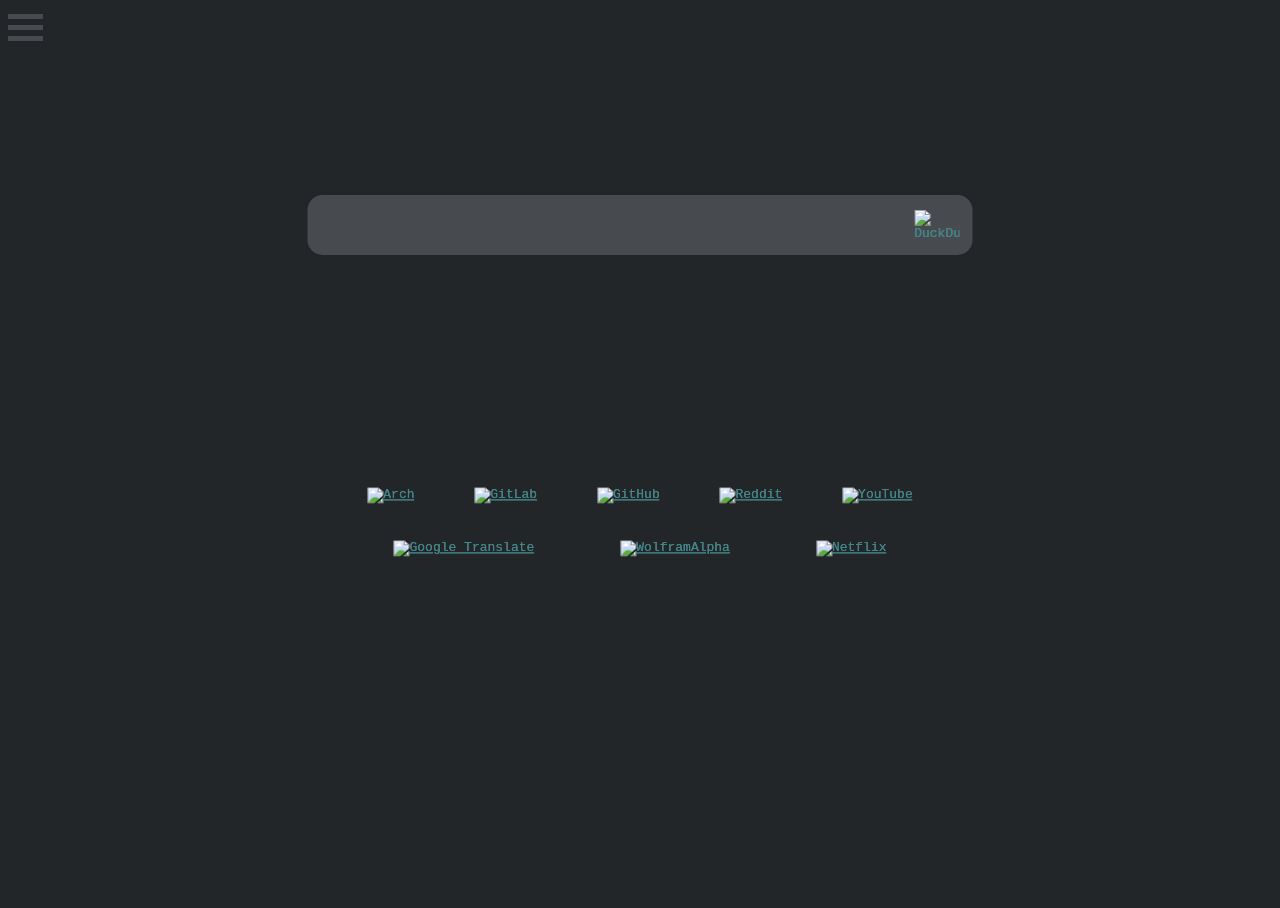
==== index.html @ 3ca2ae70 "Update index.html" ====
<!doctype html>
<html lang="en">
<head>
    <meta charset="UTF-8">
    <link rel="stylesheet" href="./style.css">
    <script src="main.js" charset="utf-8" async></script>
    <title>Start Page</title>
</head>
<body>
<div id="particles-js"></div>
<div id="wrapper">
<!-- SEARCH BAR -->
<form class="searchbar" name="search" action="https://proxy.xlocalhost.tk/-----https://duckduckgo.com/">
    <input type="text" class="search-txt" autocomplete="off" placeholder="" name="q" autofocus>
    <a class="ducklink" href="https://proxy.xlocalhost.tk/-----https://duckduckgo.com">
        <img class="monochrome" src="./icons/monochrome/duck.png" alt="DuckDuckGo" width="45">
        <img class="polychrome" src="./icons/polychrome/duck.png" alt="DuckDuckGo" width="45">
    </a>
</form>

<!-- LINKS -->
<div class="links monochrome">
    <a href="https://proxy.xlocalhost.tk/-----https://archlinux.org"><img src="./icons/monochrome/arch.png" alt="Arch" height="70"></a>
    <a href="https://proxy.xlocalhost.tk/-----https://gitlab.com"><img src="./icons/monochrome/gitlab.png" alt="GitLab" height="70"></a>
    <a href="https://proxy.xlocalhost.tk/-----https://github.com"><img src="./icons/monochrome/github.png" alt="GitHub" height="70"></a>
    <a href="https://proxy.xlocalhost.tk/-----https://reddit.com"><img src="./icons/monochrome/reddit.png" alt="Reddit" height="70"></a>
    <a href="https://proxy.xlocalhost.tk/-----https://youtube.com"><img src="./icons/monochrome/youtube.png" alt="YouTube" height="70"></a>
    <a href="https://proxy.xlocalhost.tk/-----https://translate.google.com"><img src="./icons/monochrome/google-translate.png" alt="Google Translate" height="70"></a>
    <a href="https://proxy.xlocalhost.tk/-----https://wolframalpha.com"><img src="./icons/monochrome/wolfram-alpha.png" alt="WolframAlpha" height="70"></a>
    <a href="https://proxy.xlocalhost.tk/-----https://netflix.com"><img src="./icons/monochrome/netflix.png" alt="Netflix" height="70"></a>
    <!-- <a href="https://suckless.org"><img src="./icons/monochrome/suckless.png" alt="Suckless.org" height="70"></a> -->
</div>
<div class="links polychrome">
    <a href="https://proxy.xlocalhost.tk/-----https://archlinux.org"><img src="./icons/polychrome/arch.png" alt="Arch" height="70"></a>
    <a href="https://proxy.xlocalhost.tk/-----https://gitlab.com"><img src="./icons/polychrome/gitlab.png" alt="GitLab" height="70"></a>
    <a href="https://proxy.xlocalhost.tk/-----https://github.com"><img src="./icons/polychrome/github.png" alt="GitHub" height="70"></a>
    <a href="https://proxy.xlocalhost.tk/-----https://reddit.com"><img src="./icons/polychrome/reddit.png" alt="Reddit" height="70"></a>
    <a href="https://proxy.xlocalhost.tk/-----https://youtube.com"><img src="./icons/polychrome/youtube.png" alt="YouTube" height="70"></a>
    <a href="https://proxy.xlocalhost.tk/-----https://translate.google.com"><img src="./icons/polychrome/google-translate.png" alt="Google Translate" height="70"></a>
    <a href="https://proxy.xlocalhost.tk/-----https://wolframalpha.com"><img src="./icons/polychrome/wolfram-alpha.png" alt="WolframAlpha" height="70"></a>
    <a href="https://proxy.xlocalhost.tk/-----https://netflix.com"><img src="./icons/polychrome/netflix.png" alt="Netflix" height="70"></a>
    <!-- <a href="https://suckless.org"><img src="./icons/polychrome/suckless.png" alt="Suckless.org" height="70"></a> -->
</div>

<!-- THEME POPUP -->
<div id="theme-popup">
    THEMES

    <button class="colorscheme-btn" onclick="setTheme('gray')">gray</button>
    <button class="colorscheme-btn" onclick="setTheme('black')">black</button>
    <button class="colorscheme-btn" onclick="setTheme('white')">white</button>
    <button class="colorscheme-btn" onclick="setTheme('gruvbox')">gruvbox dark</button>
    <button class="colorscheme-btn" onclick="setTheme('gruvbox-light')">gruvbox light</button>
    <button class="colorscheme-btn" onclick="setTheme('lapis-lazuli')">lapis lazuli</button>

    <label class="theme-switch" id="links-switch">
        Show links
        <input id="links-checkbox" type="checkbox" onchange="linksSwitchChanged(this)">
        <span class="checkmark"></span>
    </label>

    <label class="theme-switch" id="links-color-switch">
        Monochrome links
        <input id="links-color-checkbox" type="checkbox" onchange="setLinksColor(this.checked)">
        <span class="checkmark"></span>
    </label>

</div>

<!-- THEME BUTTON -->
<div id="theme-btn" onclick="themeBtnPressed(this)">
    <div class="bar1"></div>
    <div class="bar2"></div>
    <div class="bar3"></div>
</div>
</div>
    <script src="./particles.js"></script>
    <script src="./app-particles.js"></script>
</body>
</html>
---- style.css ----
/* COLOR SCHEMES */
body,html 
{
    height: 100%
}
#particles-js canvas
{
    display: block;
    vertical-align: bottom;
    -webkit-transform: scale(1);
    -ms-transform: scale(1);
    transform: scale(1);
    opacity: 1;
    -webkit-transition: opacity .8s ease, -webkit-transform 1.4s ease;
    transition: opacity .8s ease, transform 1.4s ease
}
#particles-js 
{
    width: 100%;
    height: 100%;
    position: fixed;
    background-image: url('');
    z-index: -10;
    top: 0;
    left: 0
}
canvas
{
    display:block;
    position: fixed;
    z-index: -1;
}
:root,
:root.gray {
	--bg: #222629;
	--fg: #474b4f;
	--textcol: #000000;
}

:root.black {
	--bg: #000000;
	--fg: #474b4f;
	--textcol: #ffffff;
}

:root.white {
	--bg: #ffffff;
	--fg: #aaabb8;
	--textcol: #000000;
}

:root.gruvbox {
	--bg: #1d2021;
	--fg: #32302f;
	--textcol: #ebdbb2;
}

:root.gruvbox-light {
	--bg: #fbf1c7;
	--fg: #928374;
	--textcol: #1d2021;
}

:root.lapis-lazuli {
	--bg: #25274d;
	--fg: #464866;
	--textcol: #aaabb8;
}


body {
	background: var(--bg);
	color: var(--textcol);
	font-family: monospace;
}

a, a:visited {
	color: #458588;
}

.searchbar {
	position: absolute;
	top: 25%;
	left: 50%;
	margin: 0 -50% 0 0;
	transform: translate(-50%, -50%);
	background: var(--fg);
	height: 40px;
	border-radius: 15px;
	padding: 10px;
	display: flex;
	justify-content: center;
	align-items: center;
	gap: 5px;
}

.ducklink {
	display: flex;
	justify-content: center;
	align-items: center;
	float: right;
}

.ducklink img {
	position: absolute;
	right: 2%;
}

.search-txt {
	border: none;
	background: none;
	outline: none;
	float: left;
	padding: 0;
	color: var(--textcol);
	font-size: 16px;
	transition: 0.4s;
	line-height: 40px;
	font-family: monospace;
	width: 50vw;
}

.links {
	display: flex;
	flex-wrap: wrap;
	justify-content: space-evenly;
	position: absolute;
	top: 58%;
	left: 50%;
	transform: translate(-50%, -50%);
}

.links a {
	margin: 3%;
}

#theme-popup {
	display: none;
	flex-direction: column;
	justify-content: center;
	text-align: center;
	position: fixed;
	top: 5px;
	left: 55px;
	border: 3px solid var(--textcol);
	z-index: 9;
	max-width: 300px;
	padding: 10px;
	background-color: var(--fg);
	color: var(--textcol);
}

#theme-popup .colorscheme-btn {
	font-family: monospace;
	color: var(--textcol);
	border: none;
	border-bottom: 2px solid var(--bg);
	background: none;
	padding-top: 10px;
}

#theme-popup .colorscheme-btn:hover {
	border-bottom: 2px solid var(--textcol);
	text-transform: uppercase;
}

.theme-switch {
	display: block;
	position: relative;
	padding-top: 17px;
	padding-left: 25px;
	margin: 6px;
	cursor: pointer;
	-webkit-user-select: none;
	-moz-user-select: none;
	-ms-user-select: none;
	user-select: none;
}

.theme-switch input {
	position: absolute;
	opacity: 0;
	cursor: pointer;
	height: 0;
	width: 0;
}

.checkmark {
	position: absolute;
	top: 15px;
	left: 0;
	height: 20px;
	width: 20px;
	background-color: var(--bg);
}

.theme-switch:hover input ~ .checkmark {
	border: 1px solid var(--textcol);
}

.checkmark:after {
	content: "";
	position: absolute;
	display: none;
}

.theme-switch input:checked ~ .checkmark:after {
	display: block;
}

.theme-switch .checkmark:after {
	left: 7px;
	top: 4px;
	width: 4px;
	height: 8px;
	border: solid var(--textcol);
	border-width: 0 3px 3px 0;
	-webkit-transform: rotate(45deg);
	-ms-transform: rotate(45deg);
	transform: rotate(45deg);
}

#theme-btn {
	display: inline-block;
	cursor: pointer;
}

.bar1, .bar2, .bar3 {
	width: 35px;
	height: 5px;
	background-color: var(--fg);
	margin: 6px 0;
	transition: 0.4s;
}

.change .bar1 {
  -webkit-transform: rotate(-45deg) translate(-9px, 6px);
  transform: rotate(-45deg) translate(-9px, 6px);
}

.change .bar2 {opacity: 0;}

.change .bar3 {
  -webkit-transform: rotate(45deg) translate(-8px, -8px);
  transform: rotate(45deg) translate(-8px, -8px);
}
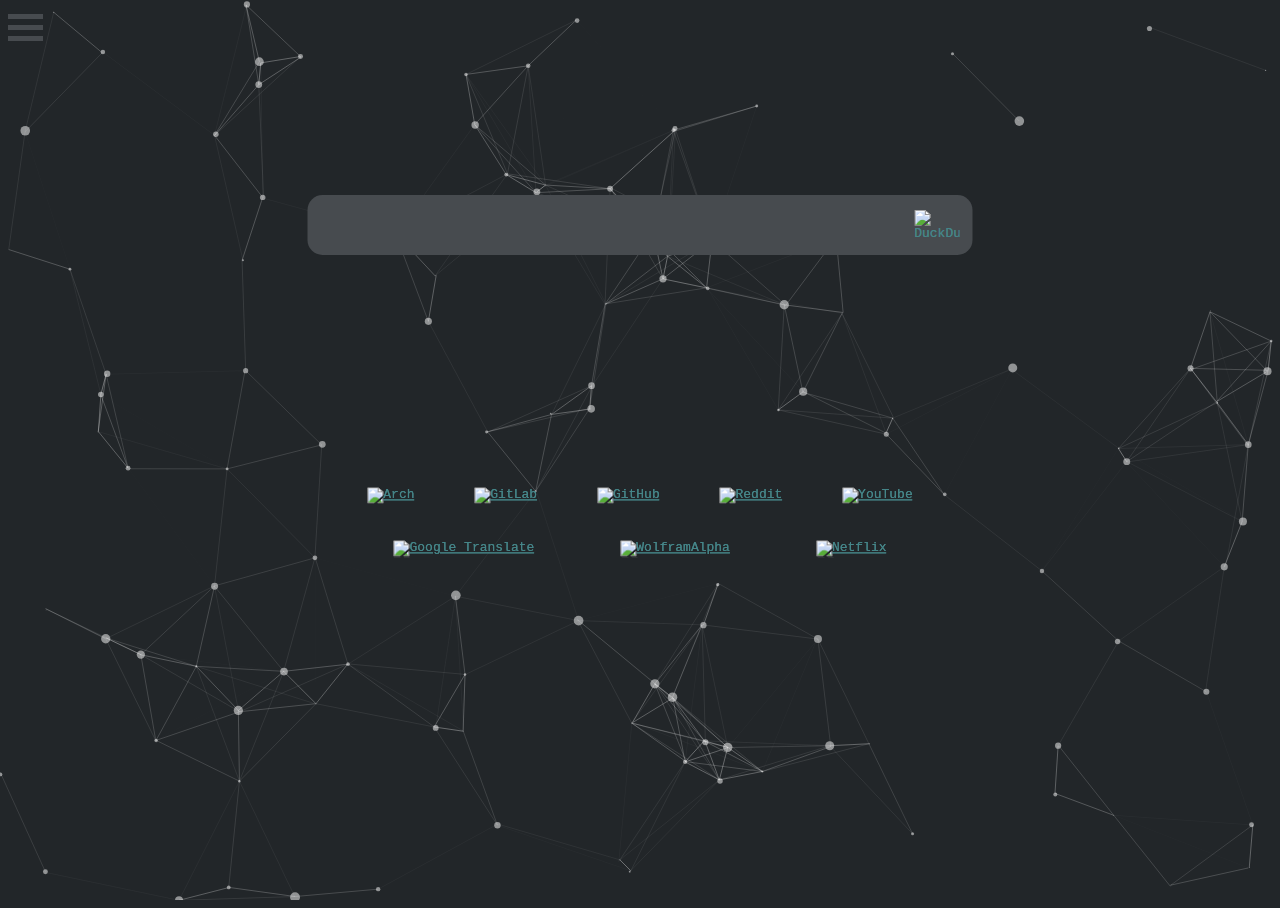
==== commit c7ae1c49: "Update index.html" ====
--- a/index.html
+++ b/index.html
@@ -2,6 +2,7 @@
 <html lang="en">
 <head>
     <meta charset="UTF-8">
+    <meta name="viewport" content="width=device-width, initial-scale=1, user-scalable=no" />
     <link rel="stylesheet" href="./style.css">
     <script src="main.js" charset="utf-8" async></script>
     <title>Start Page</title>
@@ -31,14 +32,14 @@
     <!-- <a href="https://suckless.org"><img src="./icons/monochrome/suckless.png" alt="Suckless.org" height="70"></a> -->
 </div>
 <div class="links polychrome">
-    <a href="https://proxy.xlocalhost.tk/-----https://archlinux.org"><img src="./icons/polychrome/arch.png" alt="Arch" height="70"></a>
-    <a href="https://proxy.xlocalhost.tk/-----https://gitlab.com"><img src="./icons/polychrome/gitlab.png" alt="GitLab" height="70"></a>
-    <a href="https://proxy.xlocalhost.tk/-----https://github.com"><img src="./icons/polychrome/github.png" alt="GitHub" height="70"></a>
-    <a href="https://proxy.xlocalhost.tk/-----https://reddit.com"><img src="./icons/polychrome/reddit.png" alt="Reddit" height="70"></a>
-    <a href="https://proxy.xlocalhost.tk/-----https://youtube.com"><img src="./icons/polychrome/youtube.png" alt="YouTube" height="70"></a>
-    <a href="https://proxy.xlocalhost.tk/-----https://translate.google.com"><img src="./icons/polychrome/google-translate.png" alt="Google Translate" height="70"></a>
-    <a href="https://proxy.xlocalhost.tk/-----https://wolframalpha.com"><img src="./icons/polychrome/wolfram-alpha.png" alt="WolframAlpha" height="70"></a>
-    <a href="https://proxy.xlocalhost.tk/-----https://netflix.com"><img src="./icons/polychrome/netflix.png" alt="Netflix" height="70"></a>
+    <a href="https://proxy.xlocalhost.tk/-----https://archlinux.org"><img src="./icons/polychrome/arch.png" alt="Arch"></a>
+    <a href="https://proxy.xlocalhost.tk/-----https://gitlab.com"><img src="./icons/polychrome/gitlab.png" alt="GitLab"></a>
+    <a href="https://proxy.xlocalhost.tk/-----https://github.com"><img src="./icons/polychrome/github.png" alt="GitHub"></a>
+    <a href="https://proxy.xlocalhost.tk/-----https://reddit.com"><img src="./icons/polychrome/reddit.png" alt="Reddit"></a>
+    <a href="https://proxy.xlocalhost.tk/-----https://youtube.com"><img src="./icons/polychrome/youtube.png" alt="YouTube"></a>
+    <a href="https://proxy.xlocalhost.tk/-----https://translate.google.com"><img src="./icons/polychrome/google-translate.png" alt="Google Translate"></a>
+    <a href="https://proxy.xlocalhost.tk/-----https://wolframalpha.com"><img src="./icons/polychrome/wolfram-alpha.png" alt="WolframAlpha"></a>
+    <a href="https://proxy.xlocalhost.tk/-----https://netflix.com"><img src="./icons/polychrome/netflix.png" alt="Netflix"></a>
     <!-- <a href="https://suckless.org"><img src="./icons/polychrome/suckless.png" alt="Suckless.org" height="70"></a> -->
 </div>
 
--- a/style.css
+++ b/style.css
@@ -19,7 +19,6 @@
     width: 100%;
     height: 100%;
     position: fixed;
-    background-image: url('');
     z-index: -10;
     top: 0;
     left: 0
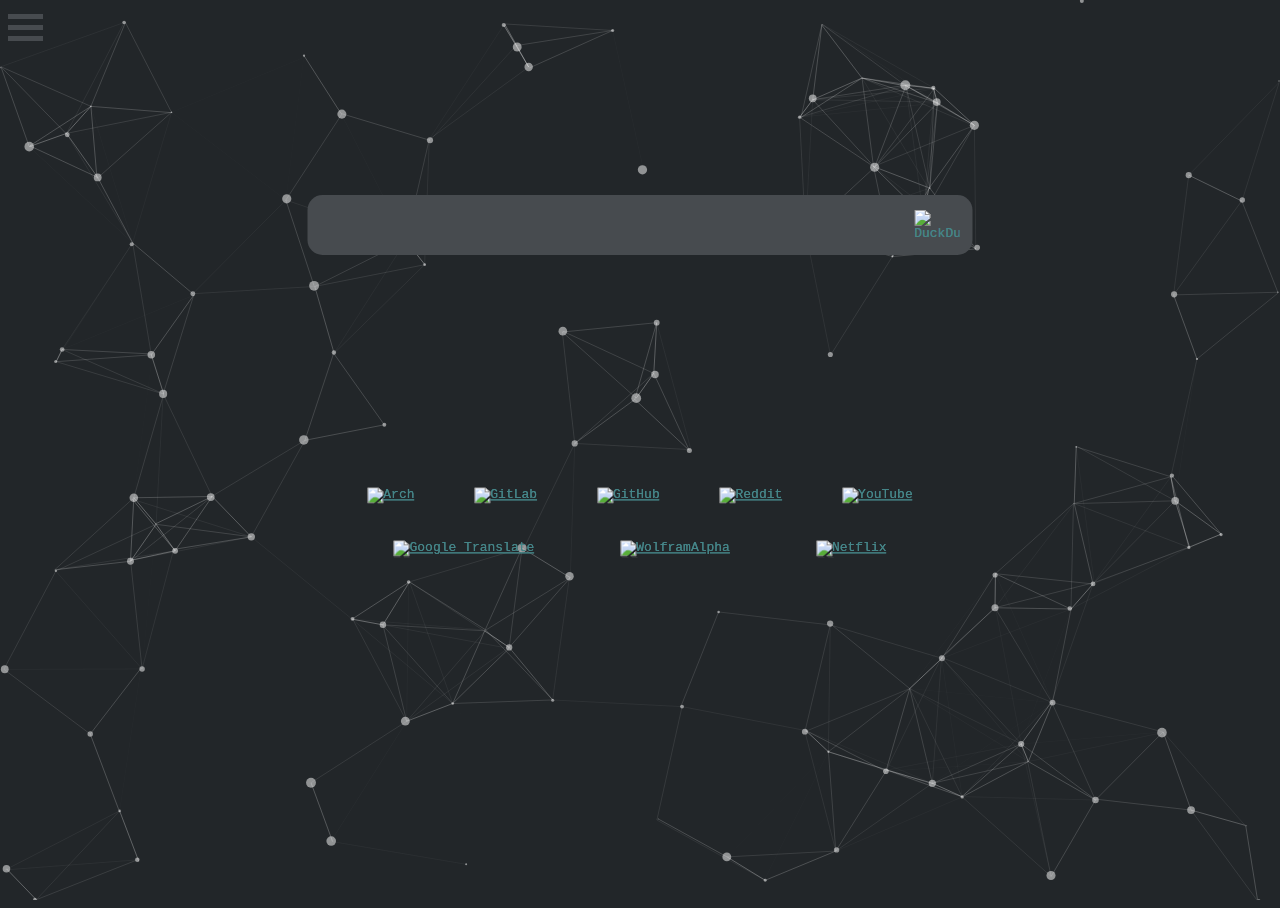
==== commit f26bb425: "Update index.html" ====
--- a/index.html
+++ b/index.html
@@ -32,13 +32,13 @@
     <!-- <a href="https://suckless.org"><img src="./icons/monochrome/suckless.png" alt="Suckless.org" height="70"></a> -->
 </div>
 <div class="links polychrome">
-    <a href="https://proxy.xlocalhost.tk/-----https://archlinux.org"><img src="./icons/polychrome/arch.png" alt="Arch"></a>
-    <a href="https://proxy.xlocalhost.tk/-----https://gitlab.com"><img src="./icons/polychrome/gitlab.png" alt="GitLab"></a>
-    <a href="https://proxy.xlocalhost.tk/-----https://github.com"><img src="./icons/polychrome/github.png" alt="GitHub"></a>
-    <a href="https://proxy.xlocalhost.tk/-----https://reddit.com"><img src="./icons/polychrome/reddit.png" alt="Reddit"></a>
-    <a href="https://proxy.xlocalhost.tk/-----https://youtube.com"><img src="./icons/polychrome/youtube.png" alt="YouTube"></a>
-    <a href="https://proxy.xlocalhost.tk/-----https://translate.google.com"><img src="./icons/polychrome/google-translate.png" alt="Google Translate"></a>
-    <a href="https://proxy.xlocalhost.tk/-----https://wolframalpha.com"><img src="./icons/polychrome/wolfram-alpha.png" alt="WolframAlpha"></a>
+    <a href="https://proxy.xlocalhost.tk/-----https://archlinux.org"><img src="./icons/polychrome/arch.png" alt="Arch" height="42" width="42"></a>
+    <a href="https://proxy.xlocalhost.tk/-----https://gitlab.com"><img src="./icons/polychrome/gitlab.png" alt="GitLab" height="42" width="42"></a>
+    <a href="https://proxy.xlocalhost.tk/-----https://github.com"><img src="./icons/polychrome/github.png" alt="GitHub" height="42" width="42"></a>
+    <a href="https://proxy.xlocalhost.tk/-----https://reddit.com"><img src="./icons/polychrome/reddit.png" alt="Reddit" height="42" width="42"></a>
+    <a href="https://proxy.xlocalhost.tk/-----https://youtube.com"><img src="./icons/polychrome/youtube.png" alt="YouTube" height="42" width="42"></a>
+    <a href="https://proxy.xlocalhost.tk/-----https://translate.google.com"><img src="./icons/polychrome/google-translate.png" alt="Google Translate" height="42" width="42"></a>
+    <a href="https://proxy.xlocalhost.tk/-----https://wolframalpha.com"><img src="./icons/polychrome/wolfram-alpha.png" alt="WolframAlpha" height="42" width="42"></a>
     <a href="https://proxy.xlocalhost.tk/-----https://netflix.com"><img src="./icons/polychrome/netflix.png" alt="Netflix"></a>
     <!-- <a href="https://suckless.org"><img src="./icons/polychrome/suckless.png" alt="Suckless.org" height="70"></a> -->
 </div>
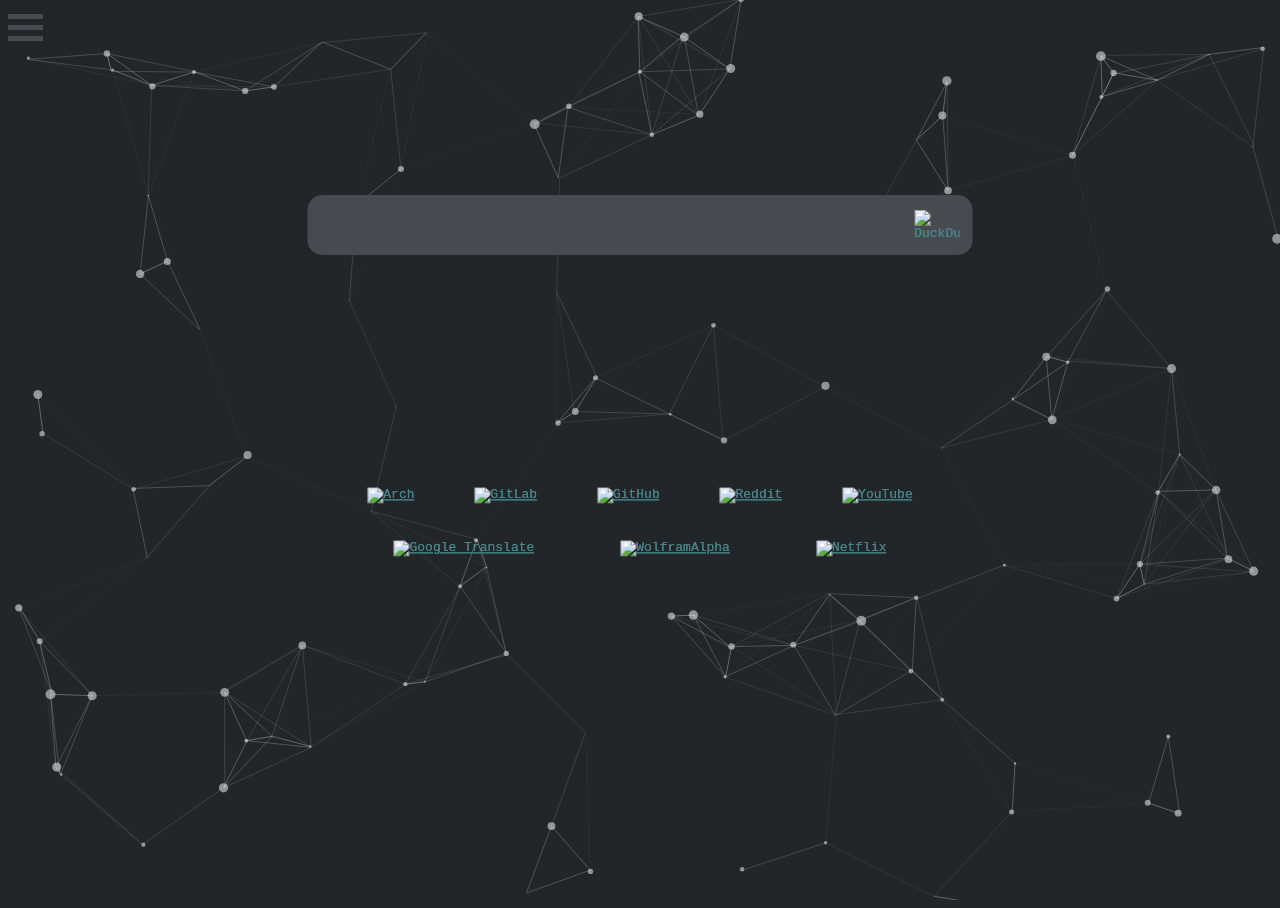
==== commit 4d0cecc7: "Update index.html" ====
--- a/index.html
+++ b/index.html
@@ -39,7 +39,7 @@
     <a href="https://proxy.xlocalhost.tk/-----https://youtube.com"><img src="./icons/polychrome/youtube.png" alt="YouTube" height="42" width="42"></a>
     <a href="https://proxy.xlocalhost.tk/-----https://translate.google.com"><img src="./icons/polychrome/google-translate.png" alt="Google Translate" height="42" width="42"></a>
     <a href="https://proxy.xlocalhost.tk/-----https://wolframalpha.com"><img src="./icons/polychrome/wolfram-alpha.png" alt="WolframAlpha" height="42" width="42"></a>
-    <a href="https://proxy.xlocalhost.tk/-----https://netflix.com"><img src="./icons/polychrome/netflix.png" alt="Netflix"></a>
+    <a href="https://proxy.xlocalhost.tk/-----https://netflix.com"><img src="./icons/polychrome/netflix.png" alt="Netflix" height="42" width="42"></a>
     <!-- <a href="https://suckless.org"><img src="./icons/polychrome/suckless.png" alt="Suckless.org" height="70"></a> -->
 </div>
 
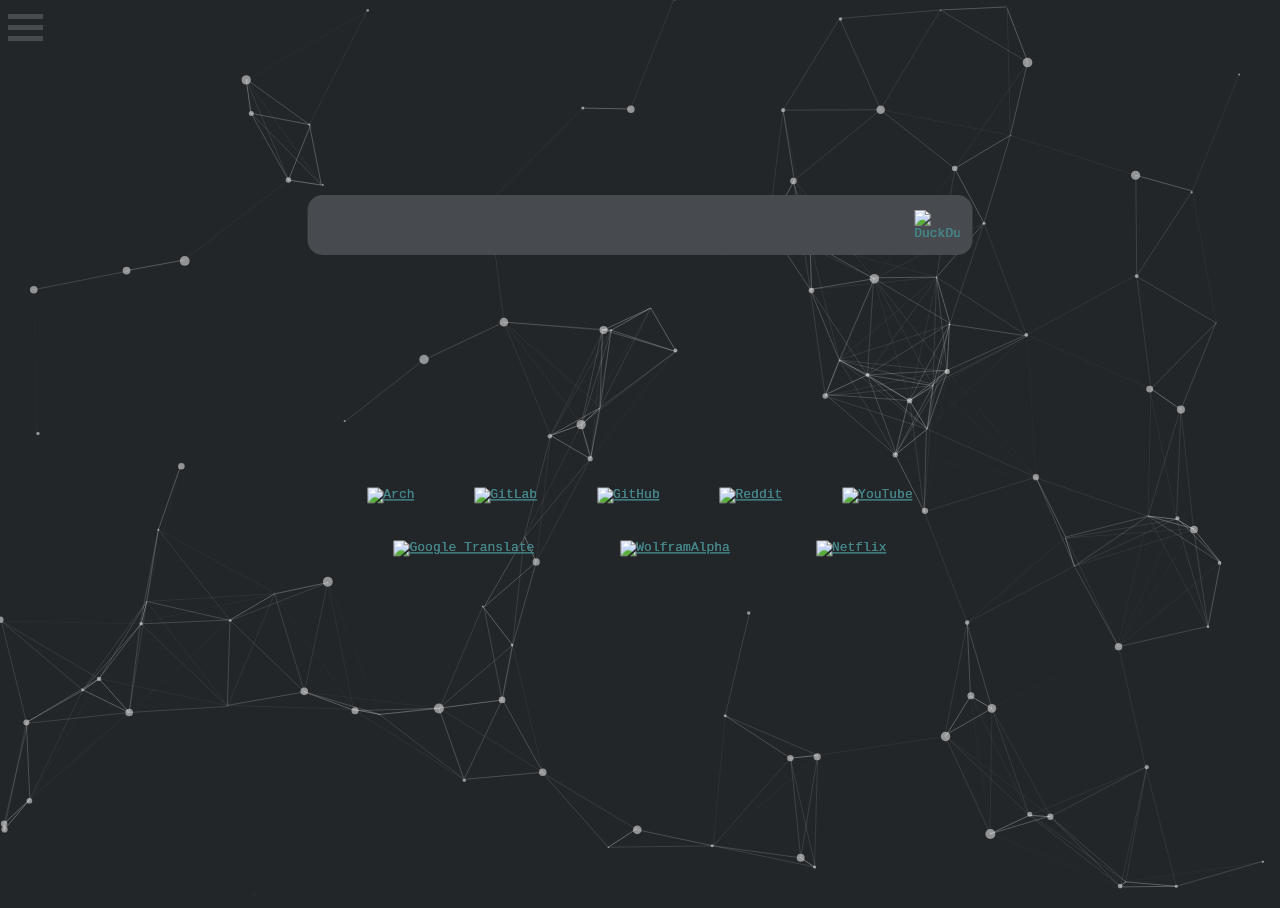
==== commit d08c70fb: "Update index.html" ====
--- a/index.html
+++ b/index.html
@@ -36,10 +36,10 @@
     <a href="https://proxy.xlocalhost.tk/-----https://gitlab.com"><img src="./icons/polychrome/gitlab.png" alt="GitLab" height="42" width="42"></a>
     <a href="https://proxy.xlocalhost.tk/-----https://github.com"><img src="./icons/polychrome/github.png" alt="GitHub" height="42" width="42"></a>
     <a href="https://proxy.xlocalhost.tk/-----https://reddit.com"><img src="./icons/polychrome/reddit.png" alt="Reddit" height="42" width="42"></a>
-    <a href="https://proxy.xlocalhost.tk/-----https://youtube.com"><img src="./icons/polychrome/youtube.png" alt="YouTube" height="42" width="42"></a>
+    <a href="https://proxy.xlocalhost.tk/-----https://youtube.com"><img src="./icons/polychrome/youtube.png" alt="YouTube" height="42"></a>
     <a href="https://proxy.xlocalhost.tk/-----https://translate.google.com"><img src="./icons/polychrome/google-translate.png" alt="Google Translate" height="42" width="42"></a>
     <a href="https://proxy.xlocalhost.tk/-----https://wolframalpha.com"><img src="./icons/polychrome/wolfram-alpha.png" alt="WolframAlpha" height="42" width="42"></a>
-    <a href="https://proxy.xlocalhost.tk/-----https://netflix.com"><img src="./icons/polychrome/netflix.png" alt="Netflix" height="42" width="42"></a>
+    <a href="https://proxy.xlocalhost.tk/-----https://netflix.com"><img src="./icons/polychrome/netflix.png" alt="Netflix" height="42"></a>
     <!-- <a href="https://suckless.org"><img src="./icons/polychrome/suckless.png" alt="Suckless.org" height="70"></a> -->
 </div>
 
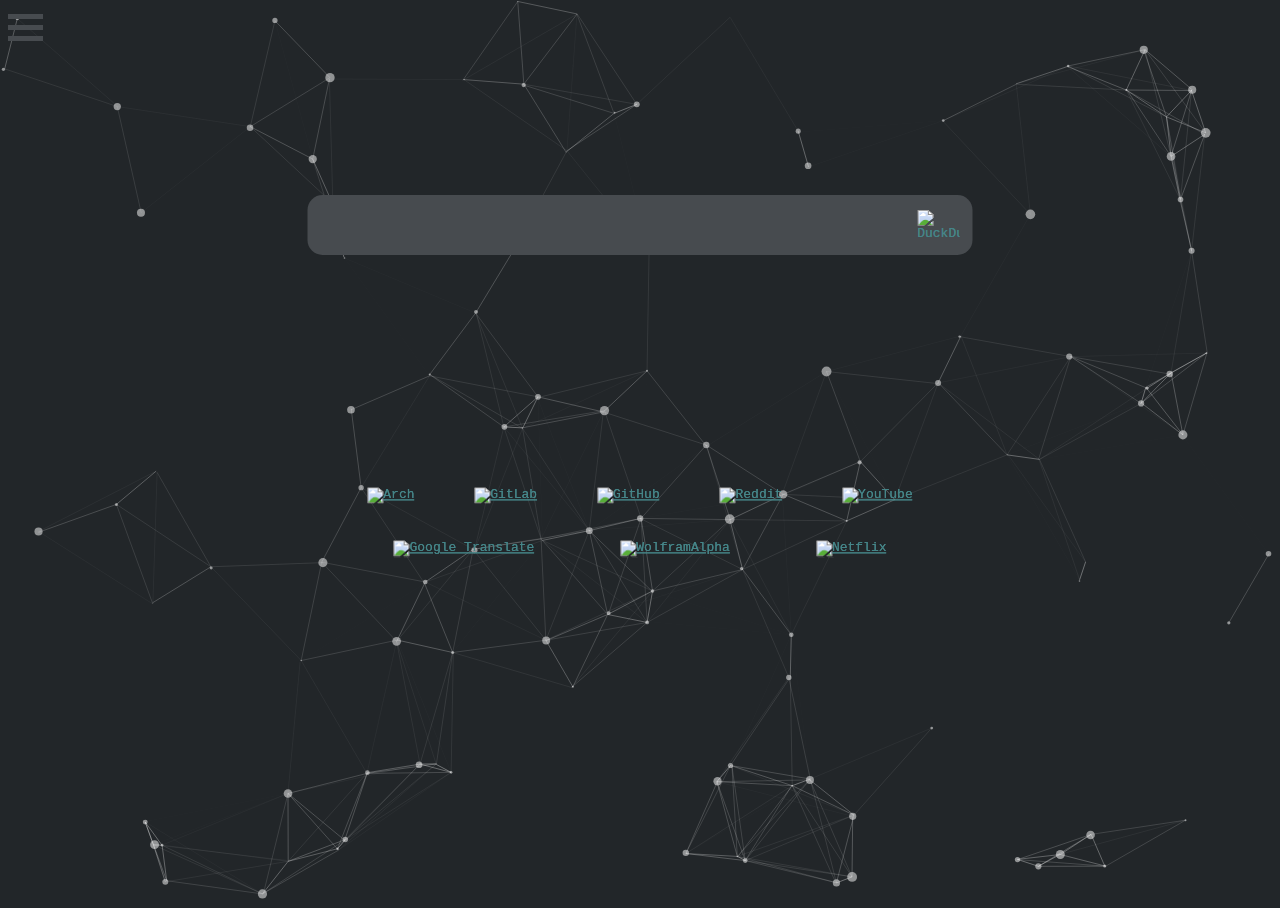
==== commit adf254d6: "Update index.html" ====
--- a/index.html
+++ b/index.html
@@ -14,21 +14,21 @@
 <form class="searchbar" name="search" action="https://proxy.xlocalhost.tk/-----https://duckduckgo.com/">
     <input type="text" class="search-txt" autocomplete="off" placeholder="" name="q" autofocus>
     <a class="ducklink" href="https://proxy.xlocalhost.tk/-----https://duckduckgo.com">
-        <img class="monochrome" src="./icons/monochrome/duck.png" alt="DuckDuckGo" width="45">
-        <img class="polychrome" src="./icons/polychrome/duck.png" alt="DuckDuckGo" width="45">
+        <img class="monochrome" src="./icons/monochrome/duck.png" alt="DuckDuckGo" width="42">
+        <img class="polychrome" src="./icons/polychrome/duck.png" alt="DuckDuckGo" width="42">
     </a>
 </form>
 
 <!-- LINKS -->
 <div class="links monochrome">
-    <a href="https://proxy.xlocalhost.tk/-----https://archlinux.org"><img src="./icons/monochrome/arch.png" alt="Arch" height="70"></a>
-    <a href="https://proxy.xlocalhost.tk/-----https://gitlab.com"><img src="./icons/monochrome/gitlab.png" alt="GitLab" height="70"></a>
-    <a href="https://proxy.xlocalhost.tk/-----https://github.com"><img src="./icons/monochrome/github.png" alt="GitHub" height="70"></a>
-    <a href="https://proxy.xlocalhost.tk/-----https://reddit.com"><img src="./icons/monochrome/reddit.png" alt="Reddit" height="70"></a>
-    <a href="https://proxy.xlocalhost.tk/-----https://youtube.com"><img src="./icons/monochrome/youtube.png" alt="YouTube" height="70"></a>
-    <a href="https://proxy.xlocalhost.tk/-----https://translate.google.com"><img src="./icons/monochrome/google-translate.png" alt="Google Translate" height="70"></a>
-    <a href="https://proxy.xlocalhost.tk/-----https://wolframalpha.com"><img src="./icons/monochrome/wolfram-alpha.png" alt="WolframAlpha" height="70"></a>
-    <a href="https://proxy.xlocalhost.tk/-----https://netflix.com"><img src="./icons/monochrome/netflix.png" alt="Netflix" height="70"></a>
+    <a href="https://proxy.xlocalhost.tk/-----https://archlinux.org"><img src="./icons/monochrome/arch.png" alt="Arch" height="42" width="42"></a>
+    <a href="https://proxy.xlocalhost.tk/-----https://gitlab.com"><img src="./icons/monochrome/gitlab.png" alt="GitLab" height="42" width="42"></a>
+    <a href="https://proxy.xlocalhost.tk/-----https://github.com"><img src="./icons/monochrome/github.png" alt="GitHub" height="42" width="42"></a>
+    <a href="https://proxy.xlocalhost.tk/-----https://reddit.com"><img src="./icons/monochrome/reddit.png" alt="Reddit" height="42" width="42"></a>
+    <a href="https://proxy.xlocalhost.tk/-----https://youtube.com"><img src="./icons/monochrome/youtube.png" alt="YouTube" height="42"></a>
+    <a href="https://proxy.xlocalhost.tk/-----https://translate.google.com"><img src="./icons/monochrome/google-translate.png" alt="Google Translate" height="42" width="42"></a>
+    <a href="https://proxy.xlocalhost.tk/-----https://wolframalpha.com"><img src="./icons/monochrome/wolfram-alpha.png" alt="WolframAlpha" height="42" width="42"></a>
+    <a href="https://proxy.xlocalhost.tk/-----https://netflix.com"><img src="./icons/monochrome/netflix.png" alt="Netflix" height="42"></a>
     <!-- <a href="https://suckless.org"><img src="./icons/monochrome/suckless.png" alt="Suckless.org" height="70"></a> -->
 </div>
 <div class="links polychrome">
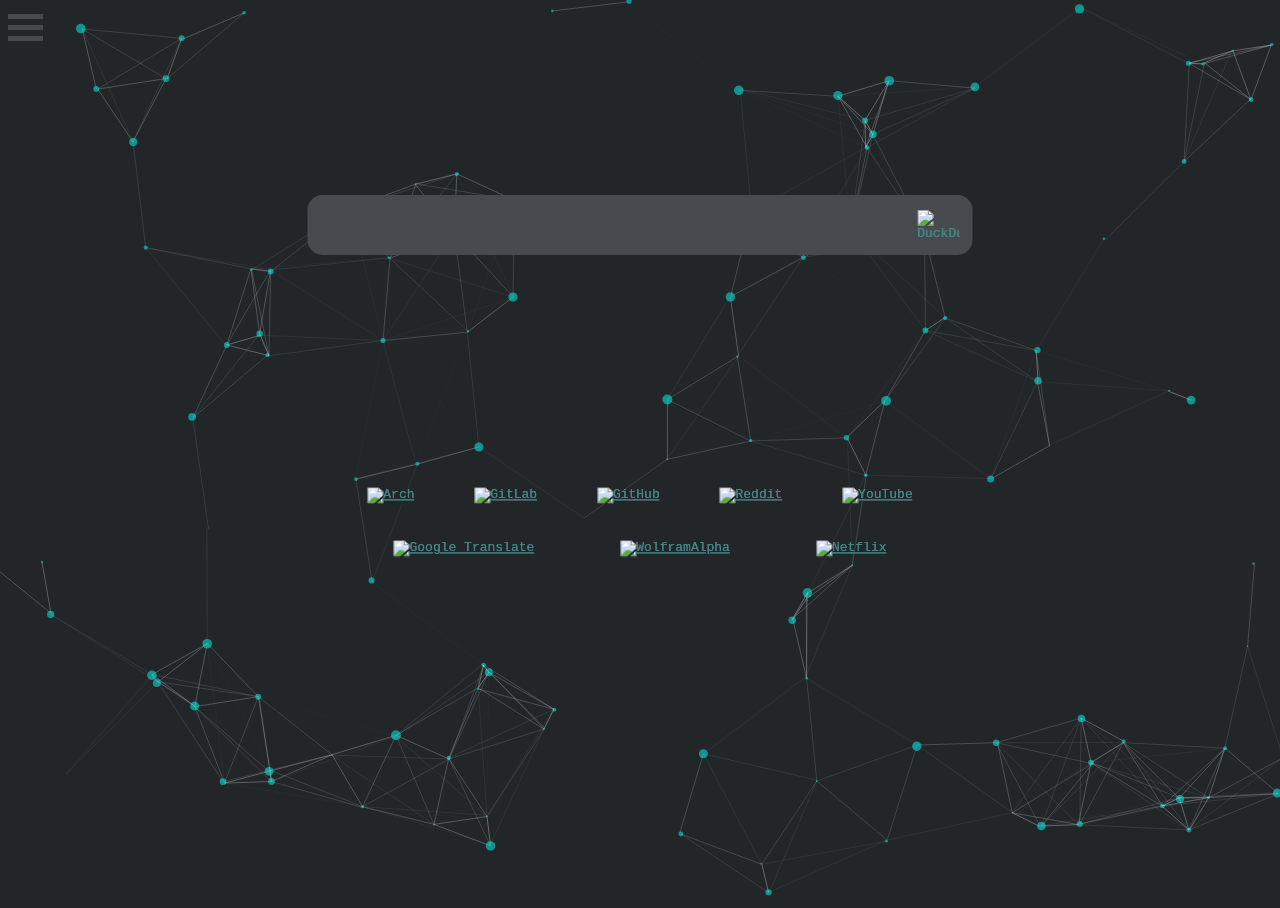
==== commit b6016c13: "Updated the Base Proxy" ====
--- a/index.html
+++ b/index.html
@@ -11,9 +11,9 @@
 <div id="particles-js"></div>
 <div id="wrapper">
 <!-- SEARCH BAR -->
-<form class="searchbar" name="search" action="https://proxy.xlocalhost.tk/-----https://duckduckgo.com/">
+<form class="searchbar" name="search" action="https://proxy.xi11a.eu.org/-----https://duckduckgo.com/">
     <input type="text" class="search-txt" autocomplete="off" placeholder="" name="q" autofocus>
-    <a class="ducklink" href="https://proxy.xlocalhost.tk/-----https://duckduckgo.com">
+    <a class="ducklink" href="https://proxy.xi11a.eu.org/-----https://duckduckgo.com">
         <img class="monochrome" src="./icons/monochrome/duck.png" alt="DuckDuckGo" width="42">
         <img class="polychrome" src="./icons/polychrome/duck.png" alt="DuckDuckGo" width="42">
     </a>
@@ -21,25 +21,25 @@
 
 <!-- LINKS -->
 <div class="links monochrome">
-    <a href="https://proxy.xlocalhost.tk/-----https://archlinux.org"><img src="./icons/monochrome/arch.png" alt="Arch" height="42" width="42"></a>
-    <a href="https://proxy.xlocalhost.tk/-----https://gitlab.com"><img src="./icons/monochrome/gitlab.png" alt="GitLab" height="42" width="42"></a>
-    <a href="https://proxy.xlocalhost.tk/-----https://github.com"><img src="./icons/monochrome/github.png" alt="GitHub" height="42" width="42"></a>
-    <a href="https://proxy.xlocalhost.tk/-----https://reddit.com"><img src="./icons/monochrome/reddit.png" alt="Reddit" height="42" width="42"></a>
-    <a href="https://proxy.xlocalhost.tk/-----https://youtube.com"><img src="./icons/monochrome/youtube.png" alt="YouTube" height="42"></a>
-    <a href="https://proxy.xlocalhost.tk/-----https://translate.google.com"><img src="./icons/monochrome/google-translate.png" alt="Google Translate" height="42" width="42"></a>
-    <a href="https://proxy.xlocalhost.tk/-----https://wolframalpha.com"><img src="./icons/monochrome/wolfram-alpha.png" alt="WolframAlpha" height="42" width="42"></a>
-    <a href="https://proxy.xlocalhost.tk/-----https://netflix.com"><img src="./icons/monochrome/netflix.png" alt="Netflix" height="42"></a>
+    <a href="https://proxy.xi11a.eu.org/-----https://archlinux.org"><img src="./icons/monochrome/arch.png" alt="Arch" height="42" width="42"></a>
+    <a href="https://proxy.xi11a.eu.org/-----https://gitlab.com"><img src="./icons/monochrome/gitlab.png" alt="GitLab" height="42" width="42"></a>
+    <a href="https://proxy.xi11a.eu.org/-----https://github.com"><img src="./icons/monochrome/github.png" alt="GitHub" height="42" width="42"></a>
+    <a href="https://proxy.xi11a.eu.org/-----https://reddit.com"><img src="./icons/monochrome/reddit.png" alt="Reddit" height="42" width="42"></a>
+    <a href="https://proxy.xi11a.eu.org/-----https://youtube.com"><img src="./icons/monochrome/youtube.png" alt="YouTube" height="42"></a>
+    <a href="https://proxy.xi11a.eu.org/-----https://translate.google.com"><img src="./icons/monochrome/google-translate.png" alt="Google Translate" height="42" width="42"></a>
+    <a href="https://proxy.xi11a.eu.org/-----https://wolframalpha.com"><img src="./icons/monochrome/wolfram-alpha.png" alt="WolframAlpha" height="42" width="42"></a>
+    <a href="https://proxy.xi11a.eu.org/-----https://netflix.com"><img src="./icons/monochrome/netflix.png" alt="Netflix" height="42"></a>
     <!-- <a href="https://suckless.org"><img src="./icons/monochrome/suckless.png" alt="Suckless.org" height="70"></a> -->
 </div>
 <div class="links polychrome">
-    <a href="https://proxy.xlocalhost.tk/-----https://archlinux.org"><img src="./icons/polychrome/arch.png" alt="Arch" height="42" width="42"></a>
-    <a href="https://proxy.xlocalhost.tk/-----https://gitlab.com"><img src="./icons/polychrome/gitlab.png" alt="GitLab" height="42" width="42"></a>
-    <a href="https://proxy.xlocalhost.tk/-----https://github.com"><img src="./icons/polychrome/github.png" alt="GitHub" height="42" width="42"></a>
-    <a href="https://proxy.xlocalhost.tk/-----https://reddit.com"><img src="./icons/polychrome/reddit.png" alt="Reddit" height="42" width="42"></a>
-    <a href="https://proxy.xlocalhost.tk/-----https://youtube.com"><img src="./icons/polychrome/youtube.png" alt="YouTube" height="42"></a>
-    <a href="https://proxy.xlocalhost.tk/-----https://translate.google.com"><img src="./icons/polychrome/google-translate.png" alt="Google Translate" height="42" width="42"></a>
-    <a href="https://proxy.xlocalhost.tk/-----https://wolframalpha.com"><img src="./icons/polychrome/wolfram-alpha.png" alt="WolframAlpha" height="42" width="42"></a>
-    <a href="https://proxy.xlocalhost.tk/-----https://netflix.com"><img src="./icons/polychrome/netflix.png" alt="Netflix" height="42"></a>
+    <a href="https://proxy.xi11a.eu.org/-----https://archlinux.org"><img src="./icons/polychrome/arch.png" alt="Arch" height="42" width="42"></a>
+    <a href="https://proxy.xi11a.eu.org/-----https://gitlab.com"><img src="./icons/polychrome/gitlab.png" alt="GitLab" height="42" width="42"></a>
+    <a href="https://proxy.xi11a.eu.org/-----https://github.com"><img src="./icons/polychrome/github.png" alt="GitHub" height="42" width="42"></a>
+    <a href="https://proxy.xi11a.eu.org/-----https://reddit.com"><img src="./icons/polychrome/reddit.png" alt="Reddit" height="42" width="42"></a>
+    <a href="https://proxy.xi11a.eu.org/-----https://youtube.com"><img src="./icons/polychrome/youtube.png" alt="YouTube" height="42"></a>
+    <a href="https://proxy.xi11a.eu.org/-----https://translate.google.com"><img src="./icons/polychrome/google-translate.png" alt="Google Translate" height="42" width="42"></a>
+    <a href="https://proxy.xi11a.eu.org/-----https://wolframalpha.com"><img src="./icons/polychrome/wolfram-alpha.png" alt="WolframAlpha" height="42" width="42"></a>
+    <a href="https://proxy.xi11a.eu.org/-----https://netflix.com"><img src="./icons/polychrome/netflix.png" alt="Netflix" height="42"></a>
     <!-- <a href="https://suckless.org"><img src="./icons/polychrome/suckless.png" alt="Suckless.org" height="70"></a> -->
 </div>
 
--- a/style.css
+++ b/style.css
@@ -19,6 +19,7 @@
     width: 100%;
     height: 100%;
     position: fixed;
+    background-image: url('');
     z-index: -10;
     top: 0;
     left: 0
